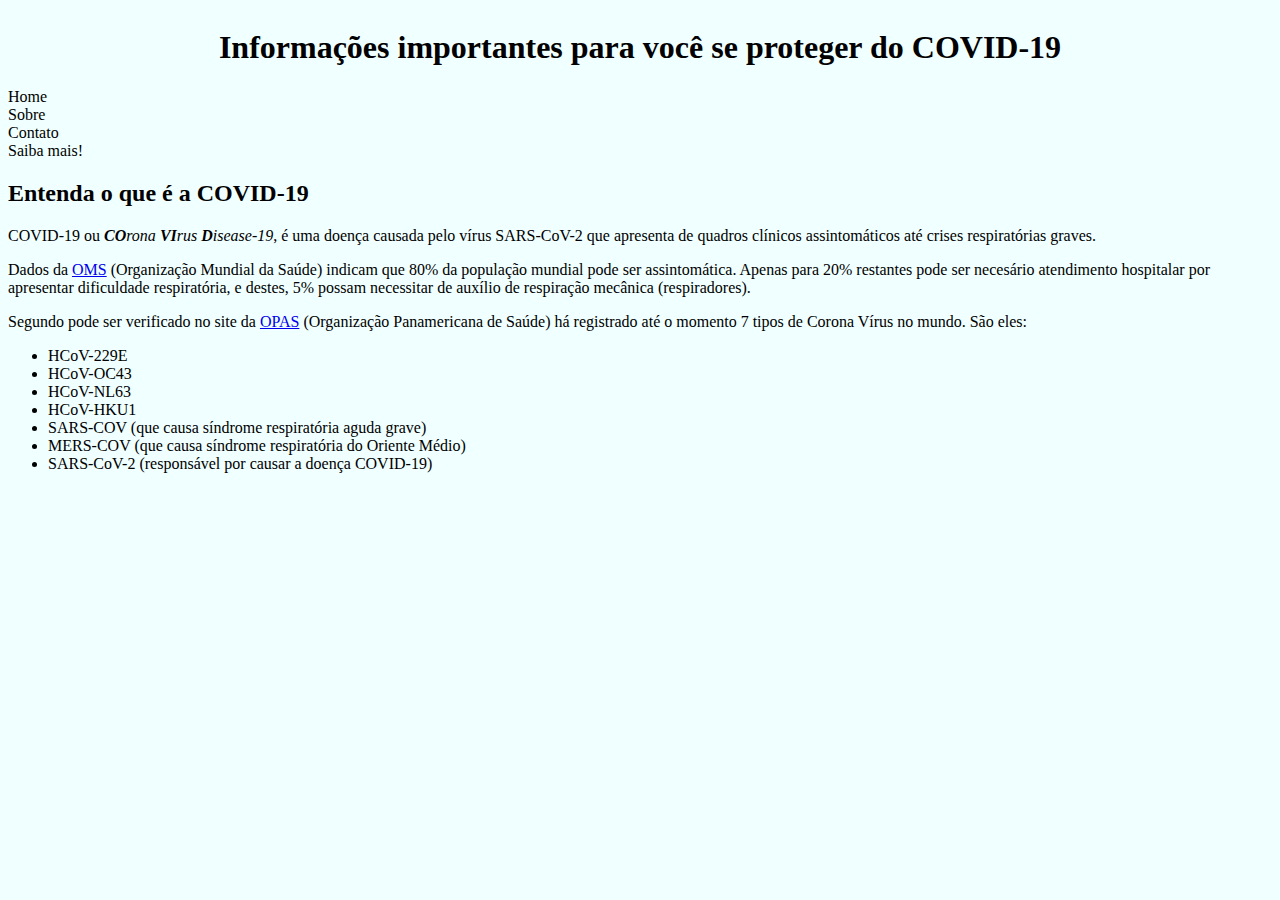
==== index.html @ 5b75d6d2 "criando estrutura de site" ====
<html>
    <head>
        <title>COVID-19: Tudo o que você precisa saber!</title>
        <link rel="stylesheet" href="style.css">
    </head>

    <body>
        <div>
            <img src="" />
        </div>
        <div>
            <h1>Informações importantes para você se proteger do COVID-19</h1>
        </div>
        
        <div id="menu">
            <div>Home</div>
            <div>Sobre</div>
            <div>Contato</div>
            <div>Saiba mais!</div>
        </div>
        <div id="oquee">
            <h2>Entenda o que é a COVID-19</h2>
            <p>COVID-19 ou <i lang="EN"><b>CO</b>rona <b>VI</b>rus <b>D</b>isease-19</i>, é uma doença causada pelo vírus SARS-CoV-2 que apresenta de quadros clínicos assintomáticos até crises respiratórias graves.</p>
            <p>Dados da <a href="https://www.who.int/eportuguese/countries/bra/pt/">OMS</a> (Organização Mundial da Saúde) indicam que 80% da população mundial pode ser assintomática. Apenas para 20% restantes pode ser necesário atendimento hospitalar por apresentar dificuldade respiratória, e destes, 5% possam necessitar de auxílio de respiração mecânica (respiradores).</p>
        </div>

        <div id="tipos">
            <p>Segundo pode ser verificado no site da <a href="https://www.paho.org/bra/index.php?option=com_content&view=article&id=6101:covid19&Itemid=875">OPAS</a> (Organização Panamericana de Saúde) há registrado até o momento 7 tipos de Corona Vírus no mundo. São eles:</p>
            <ul>
                <li>HCoV-229E</li>
                <li>HCoV-OC43</li>
                <li>HCoV-NL63</li>
                <li>HCoV-HKU1</li>
                <li>SARS-COV (que causa síndrome respiratória aguda grave)</li>
                <li>MERS-COV (que causa síndrome respiratória do Oriente Médio)</li>
                <li>SARS-CoV-2 (responsável por causar a doença COVID-19)</li>
            </ul>
        </div>

    </body>
</html>
---- style.css ----
body{
    background-color: azure;
}
h1{
    text-align: center;
}
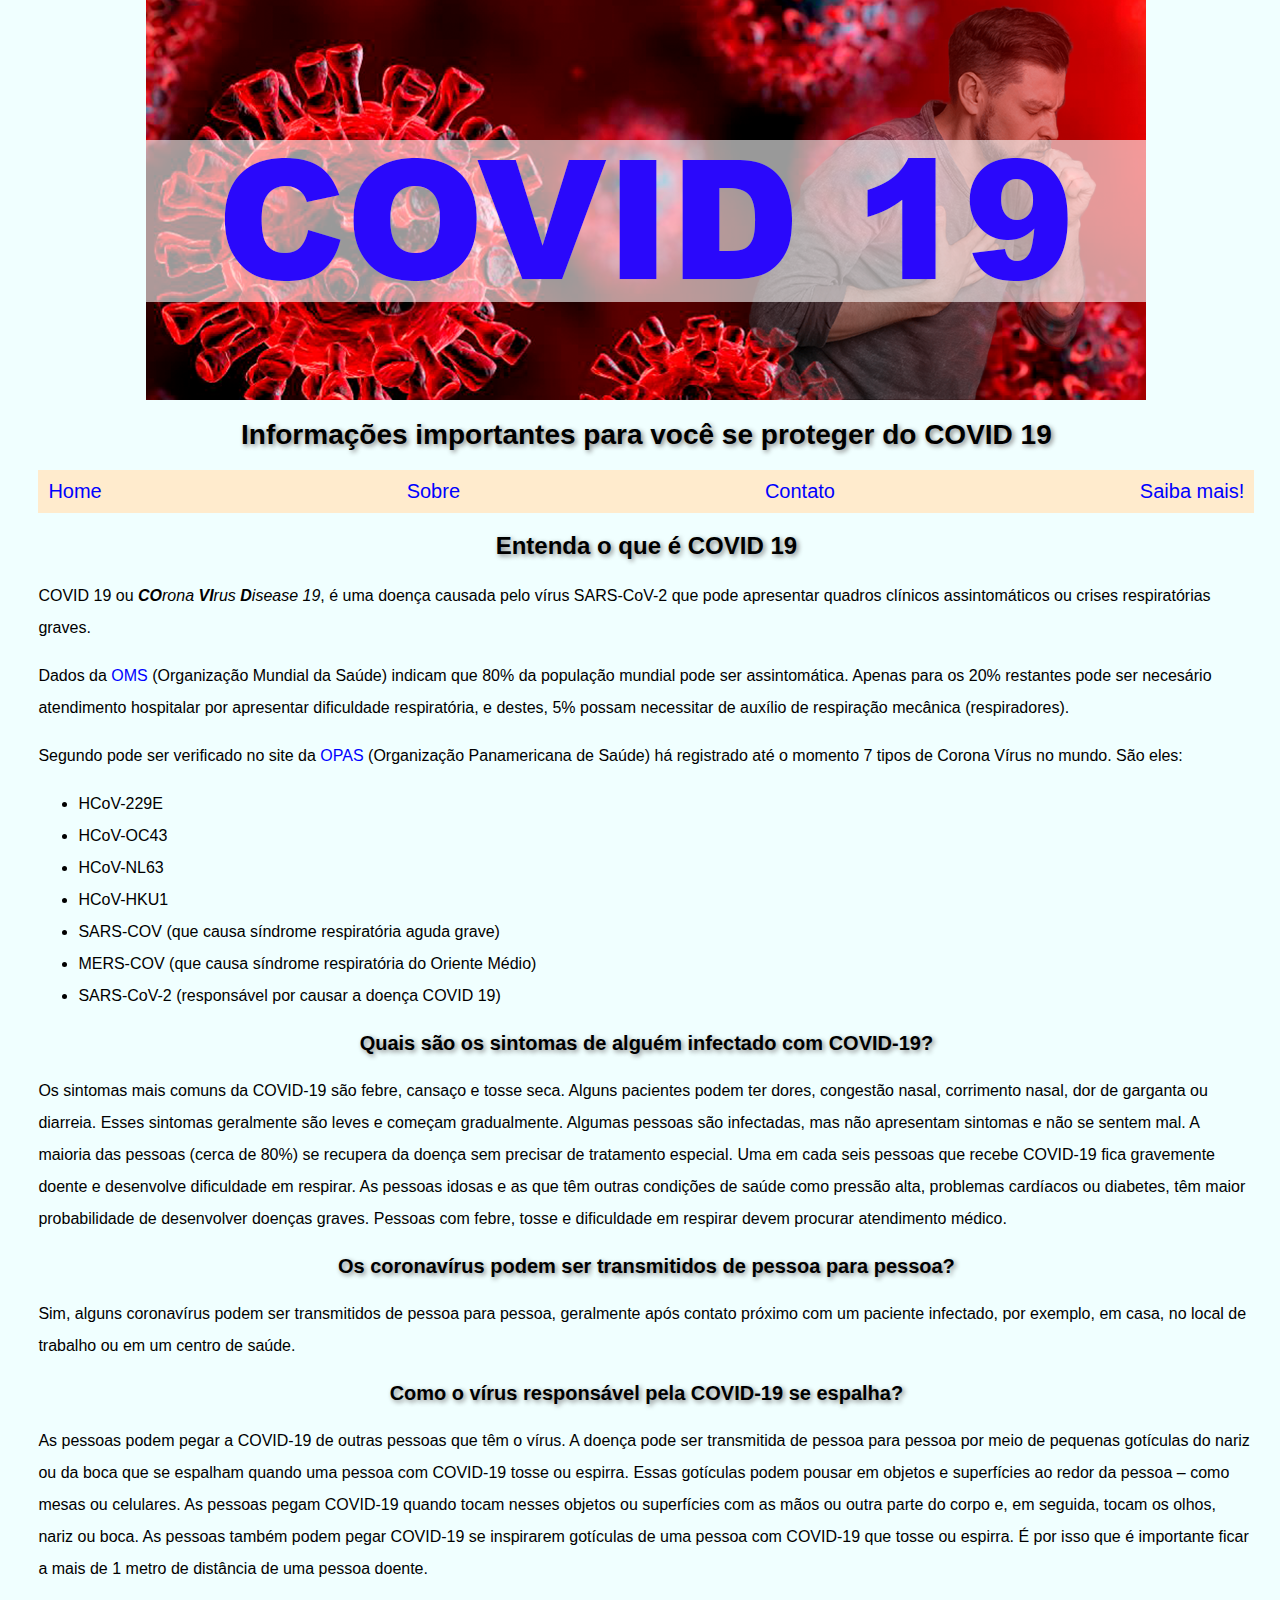
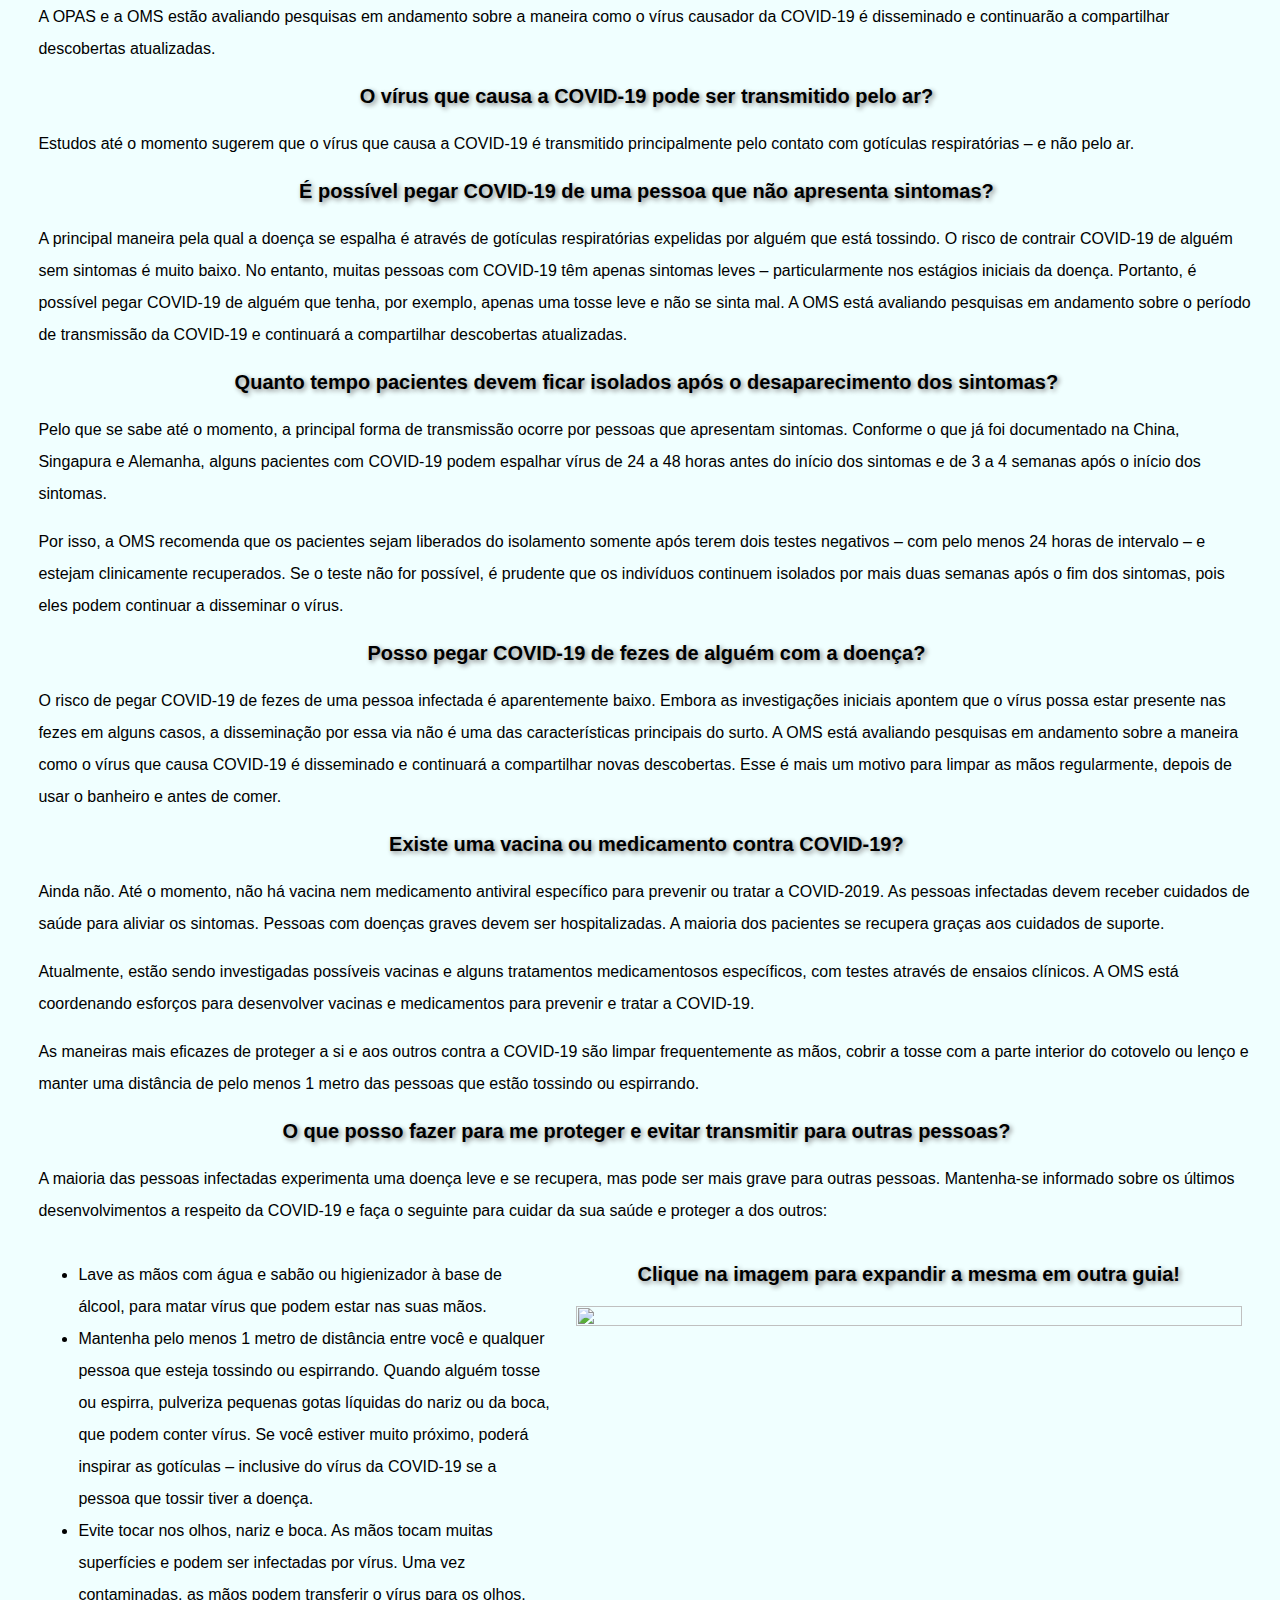
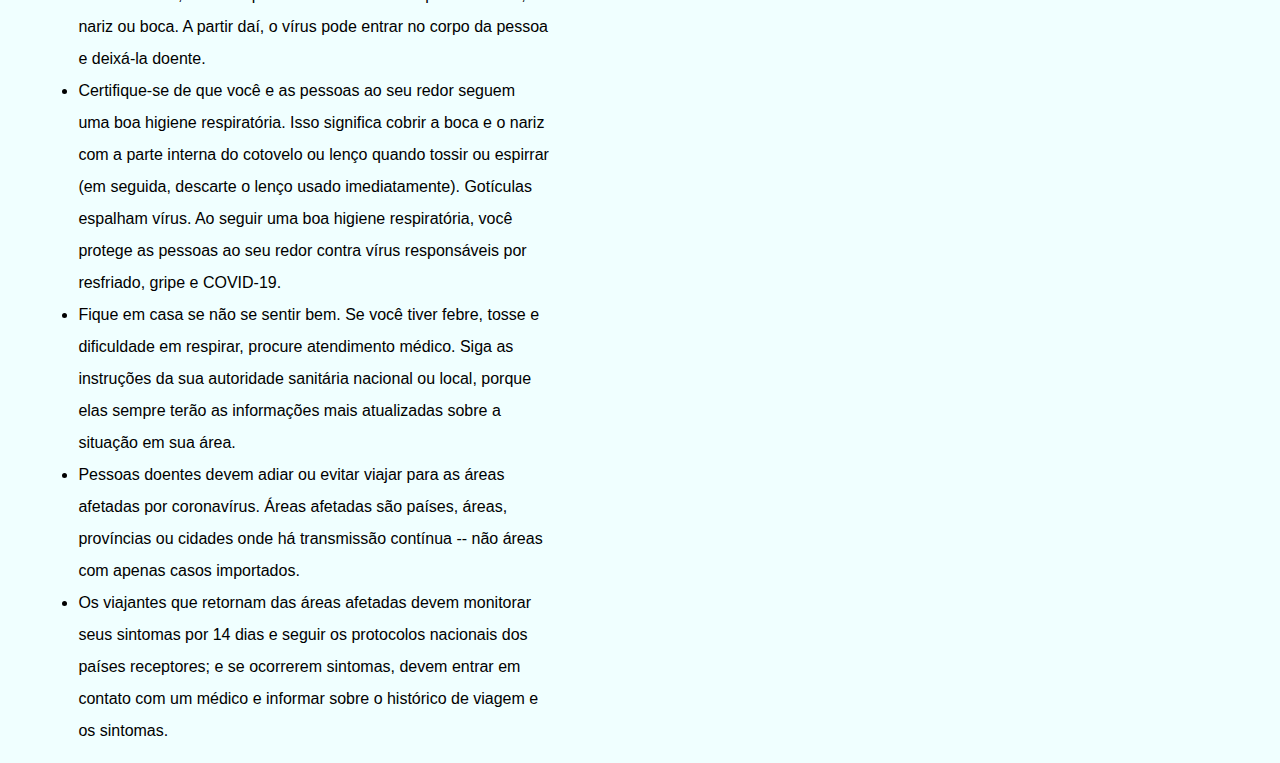
==== commit 3bbee206: "adicao de figuras" ====
--- a/index.html
+++ b/index.html
@@ -1,27 +1,27 @@
 <html>
     <head>
-        <title>COVID-19: Tudo o que você precisa saber!</title>
+        <title>COVID 19: Tudo o que você precisa saber!</title>
         <link rel="stylesheet" href="style.css">
     </head>
 
     <body>
-        <div>
-            <img src="" />
+        <div align="center">
+            <img  id="figtitle" src="img/title.png"/>
         </div>
         <div>
-            <h1>Informações importantes para você se proteger do COVID-19</h1>
+            <h1>Informações importantes para você se proteger do COVID 19</h1>
         </div>
         
         <div id="menu">
-            <div>Home</div>
-            <div>Sobre</div>
-            <div>Contato</div>
-            <div>Saiba mais!</div>
+            <div><a href="index.html">Home</a></div>
+            <div><a href="">Sobre</a></div>
+            <div><a href="">Contato</a></div>
+            <div><a href="saibamais.html">Saiba mais!</a></div>
         </div>
         <div id="oquee">
-            <h2>Entenda o que é a COVID-19</h2>
-            <p>COVID-19 ou <i lang="EN"><b>CO</b>rona <b>VI</b>rus <b>D</b>isease-19</i>, é uma doença causada pelo vírus SARS-CoV-2 que apresenta de quadros clínicos assintomáticos até crises respiratórias graves.</p>
-            <p>Dados da <a href="https://www.who.int/eportuguese/countries/bra/pt/">OMS</a> (Organização Mundial da Saúde) indicam que 80% da população mundial pode ser assintomática. Apenas para 20% restantes pode ser necesário atendimento hospitalar por apresentar dificuldade respiratória, e destes, 5% possam necessitar de auxílio de respiração mecânica (respiradores).</p>
+            <h2>Entenda o que é COVID 19</h2>
+            <p>COVID 19 ou <i lang="EN"><b>CO</b>rona <b>VI</b>rus <b>D</b>isease 19</i>, é uma doença causada pelo vírus SARS-CoV-2 que pode apresentar quadros clínicos assintomáticos ou crises respiratórias graves.</p>
+            <p>Dados da <a href="https://www.who.int/eportuguese/countries/bra/pt/">OMS</a> (Organização Mundial da Saúde) indicam que 80% da população mundial pode ser assintomática. Apenas para os 20% restantes pode ser necesário atendimento hospitalar por apresentar dificuldade respiratória, e destes, 5% possam necessitar de auxílio de respiração mecânica (respiradores).</p>
         </div>
 
         <div id="tipos">
@@ -33,8 +33,68 @@
                 <li>HCoV-HKU1</li>
                 <li>SARS-COV (que causa síndrome respiratória aguda grave)</li>
                 <li>MERS-COV (que causa síndrome respiratória do Oriente Médio)</li>
-                <li>SARS-CoV-2 (responsável por causar a doença COVID-19)</li>
+                <li>SARS-CoV-2 (responsável por causar a doença COVID 19)</li>
             </ul>
+        </div>
+
+        <div>
+            <h3>Quais são os sintomas de alguém infectado com COVID-19?</h3>
+                <p>Os sintomas mais comuns da COVID-19 são febre, cansaço e tosse seca. Alguns pacientes podem ter dores, congestão nasal, corrimento nasal, dor de garganta ou diarreia. Esses sintomas geralmente são leves e começam gradualmente. Algumas pessoas são infectadas, mas não apresentam sintomas e não se sentem mal. A maioria das pessoas (cerca de 80%) se recupera da doença sem precisar de tratamento especial. Uma em cada seis pessoas que recebe COVID-19 fica gravemente doente e desenvolve dificuldade em respirar. As pessoas idosas e as que têm outras condições de saúde como pressão alta, problemas cardíacos ou diabetes, têm maior probabilidade de desenvolver doenças graves. Pessoas com febre, tosse e dificuldade em respirar devem procurar atendimento médico.</p>
+                
+            <h3>Os coronavírus podem ser transmitidos de pessoa para pessoa?</h3>
+                <p>Sim, alguns coronavírus podem ser transmitidos de pessoa para pessoa, geralmente após contato próximo com um paciente infectado, por exemplo, em casa, no local de trabalho ou em um centro de saúde.</p>
+                
+            <h3>Como o vírus responsável pela COVID-19 se espalha?</h3>
+                <p>As pessoas podem pegar a COVID-19 de outras pessoas que têm o vírus. A doença pode ser transmitida de pessoa para pessoa por meio de pequenas gotículas do nariz ou da boca que se espalham quando uma pessoa com COVID-19 tosse ou espirra. Essas gotículas podem pousar em objetos e superfícies ao redor da pessoa – como mesas ou celulares. As pessoas pegam COVID-19 quando tocam nesses objetos ou superfícies com as mãos ou outra parte do corpo e, em seguida, tocam os olhos, nariz ou boca. As pessoas também podem pegar COVID-19 se inspirarem gotículas de uma pessoa com COVID-19 que tosse ou espirra. É por isso que é importante ficar a mais de 1 metro de distância de uma pessoa doente.</p>
+                
+                <p>A OPAS e a OMS estão avaliando pesquisas em andamento sobre a maneira como o vírus causador da COVID-19 é disseminado e continuarão a compartilhar descobertas atualizadas.</p>
+                
+            <h3>O vírus que causa a COVID-19 pode ser transmitido pelo ar?</h3>
+                <p>Estudos até o momento sugerem que o vírus que causa a COVID-19 é transmitido principalmente pelo contato com gotículas respiratórias – e não pelo ar.</p>
+                
+            <h3>É possível pegar COVID-19 de uma pessoa que não apresenta sintomas?</h3>
+                <p>A principal maneira pela qual a doença se espalha é através de gotículas respiratórias expelidas por alguém que está tossindo. O risco de contrair COVID-19 de alguém sem sintomas é muito baixo. No entanto, muitas pessoas com COVID-19 têm apenas sintomas leves – particularmente nos estágios iniciais da doença. Portanto, é possível pegar COVID-19 de alguém que tenha, por exemplo, apenas uma tosse leve e não se sinta mal. A OMS está avaliando pesquisas em andamento sobre o período de transmissão da COVID-19 e continuará a compartilhar descobertas atualizadas.</p>
+                
+            <h3>Quanto tempo pacientes devem ficar isolados após o desaparecimento dos sintomas?</h3>
+                <p>Pelo que se sabe até o momento, a principal forma de transmissão ocorre por pessoas que apresentam sintomas. Conforme o que já foi documentado na China, Singapura e Alemanha, alguns pacientes com COVID-19 podem espalhar vírus de 24 a 48 horas antes do início dos sintomas e de 3 a 4 semanas após o início dos sintomas.</p>
+                
+                <p>Por isso, a OMS recomenda que os pacientes sejam liberados do isolamento somente após terem dois testes negativos – com pelo menos 24 horas de intervalo – e estejam clinicamente recuperados. Se o teste não for possível, é prudente que os indivíduos continuem isolados por mais duas semanas após o fim dos sintomas, pois eles podem continuar a disseminar o vírus.</p>
+                
+            <h3>Posso pegar COVID-19 de fezes de alguém com a doença?</h3>
+                <p>O risco de pegar COVID-19 de fezes de uma pessoa infectada é aparentemente baixo. Embora as investigações iniciais apontem que o vírus possa estar presente nas fezes em alguns casos, a disseminação por essa via não é uma das características principais do surto. A OMS está avaliando pesquisas em andamento sobre a maneira como o vírus que causa COVID-19 é disseminado e continuará a compartilhar novas descobertas. Esse é mais um motivo para limpar as mãos regularmente, depois de usar o banheiro e antes de comer.</p>
+                
+            <h3>Existe uma vacina ou medicamento contra COVID-19?</h3>
+                <p>Ainda não. Até o momento, não há vacina nem medicamento antiviral específico para prevenir ou tratar a COVID-2019. As pessoas infectadas devem receber cuidados de saúde para aliviar os sintomas. Pessoas com doenças graves devem ser hospitalizadas. A maioria dos pacientes se recupera graças aos cuidados de suporte.</p>
+                
+                <p>Atualmente, estão sendo investigadas possíveis vacinas e alguns tratamentos medicamentosos específicos, com testes através de ensaios clínicos. A OMS está coordenando esforços para desenvolver vacinas e medicamentos para prevenir e tratar a COVID-19.</p>
+                
+                <p>As maneiras mais eficazes de proteger a si e aos outros contra a COVID-19 são limpar frequentemente as mãos, cobrir a tosse com a parte interior do cotovelo ou lenço e manter uma distância de pelo menos 1 metro das pessoas que estão tossindo ou espirrando.</p>
+                
+            <h3>O que posso fazer para me proteger e evitar transmitir para outras pessoas?</h3>
+                <p>A maioria das pessoas infectadas experimenta uma doença leve e se recupera, mas pode ser mais grave para outras pessoas. Mantenha-se informado sobre os últimos desenvolvimentos a respeito da COVID-19 e faça o seguinte para cuidar da sua saúde e proteger a dos outros:</p>
+        </div>
+            
+        <div class="column">
+            <ul>
+                <li>Lave as mãos com água e sabão ou higienizador à base de álcool, para matar vírus que podem estar nas suas mãos.</li>
+
+                <li>Mantenha pelo menos 1 metro de distância entre você e qualquer pessoa que esteja tossindo ou espirrando. Quando alguém tosse ou espirra, pulveriza pequenas gotas líquidas do nariz ou da boca, que podem conter vírus. Se você estiver muito próximo, poderá inspirar as gotículas – inclusive do vírus da COVID-19 se a pessoa que tossir tiver a doença.</li>
+
+                <li>Evite tocar nos olhos, nariz e boca. As mãos tocam muitas superfícies e podem ser infectadas por vírus. Uma vez contaminadas, as mãos podem transferir o vírus para os olhos, nariz ou boca. A partir daí, o vírus pode entrar no corpo da pessoa e deixá-la doente.</li>
+
+                <li>Certifique-se de que você e as pessoas ao seu redor seguem uma boa higiene respiratória. Isso significa cobrir a boca e o nariz com a parte interna do cotovelo ou lenço quando tossir ou espirrar (em seguida, descarte o lenço usado imediatamente). Gotículas espalham vírus. Ao seguir uma boa higiene respiratória, você protege as pessoas ao seu redor contra vírus responsáveis por resfriado, gripe e COVID-19.</li>
+
+                <li>Fique em casa se não se sentir bem. Se você tiver febre, tosse e dificuldade em respirar, procure atendimento médico. Siga as instruções da sua autoridade sanitária nacional ou local, porque elas sempre terão as informações mais atualizadas sobre a situação em sua área.</li>
+
+                <li>Pessoas doentes devem adiar ou evitar viajar para as áreas afetadas por coronavírus. Áreas afetadas são países, áreas, províncias ou cidades onde há transmissão contínua -- não áreas com apenas casos importados.</li>
+
+                <li>Os viajantes que retornam das áreas afetadas devem monitorar seus sintomas por 14 dias e seguir os protocolos nacionais dos países receptores; e se ocorrerem sintomas, devem entrar em contato com um médico e informar sobre o histórico de viagem e os sintomas.</li>
+            </ul>
+        </div>
+
+        <div id="lavar">
+            <h3>Clique na imagem para expandir a mesma em outra guia!</h3>
+            <a href="img/alcool.jpg" target="_blank"><img src="img/alcool.jpg" width="100%"/></a>
         </div>
 
     </body>
--- a/style.css
+++ b/style.css
@@ -1,6 +1,58 @@
 body{
+    margin:0% 3% 0% 3%;
+    width: 95%;
     background-color: azure;
+    font-family: Arial, Helvetica, sans-serif;
 }
 h1{
+    font-size: 28px;
     text-align: center;
+    text-shadow: grey 2px 2px 5px;
+}
+
+h2{
+    font-size: 24px;
+    text-align: center;
+    text-shadow: grey 2px 2px 5px;  
+}
+
+h3{
+    font-size: 20px;
+    text-align: center;
+    text-shadow: grey 2px 2px 5px;  
+}
+
+ul{
+    line-height: 200%;
+}
+
+p{
+    line-height: 200%;
+}
+a{
+    text-decoration: none;
+    color: blue;
+}
+
+#figtitle{
+    align-self: center;
+}
+
+#menu{
+    display:flex;
+    justify-content: space-between;
+    background-color: blanchedalmond;
+    font-size: 20px;
+    padding:10px;
+}
+
+.column{
+    position: absolute;
+    width: 40%;
+}
+
+#lavar{
+    position: absolute;
+    right: 3%;
+    width: 52%;
 }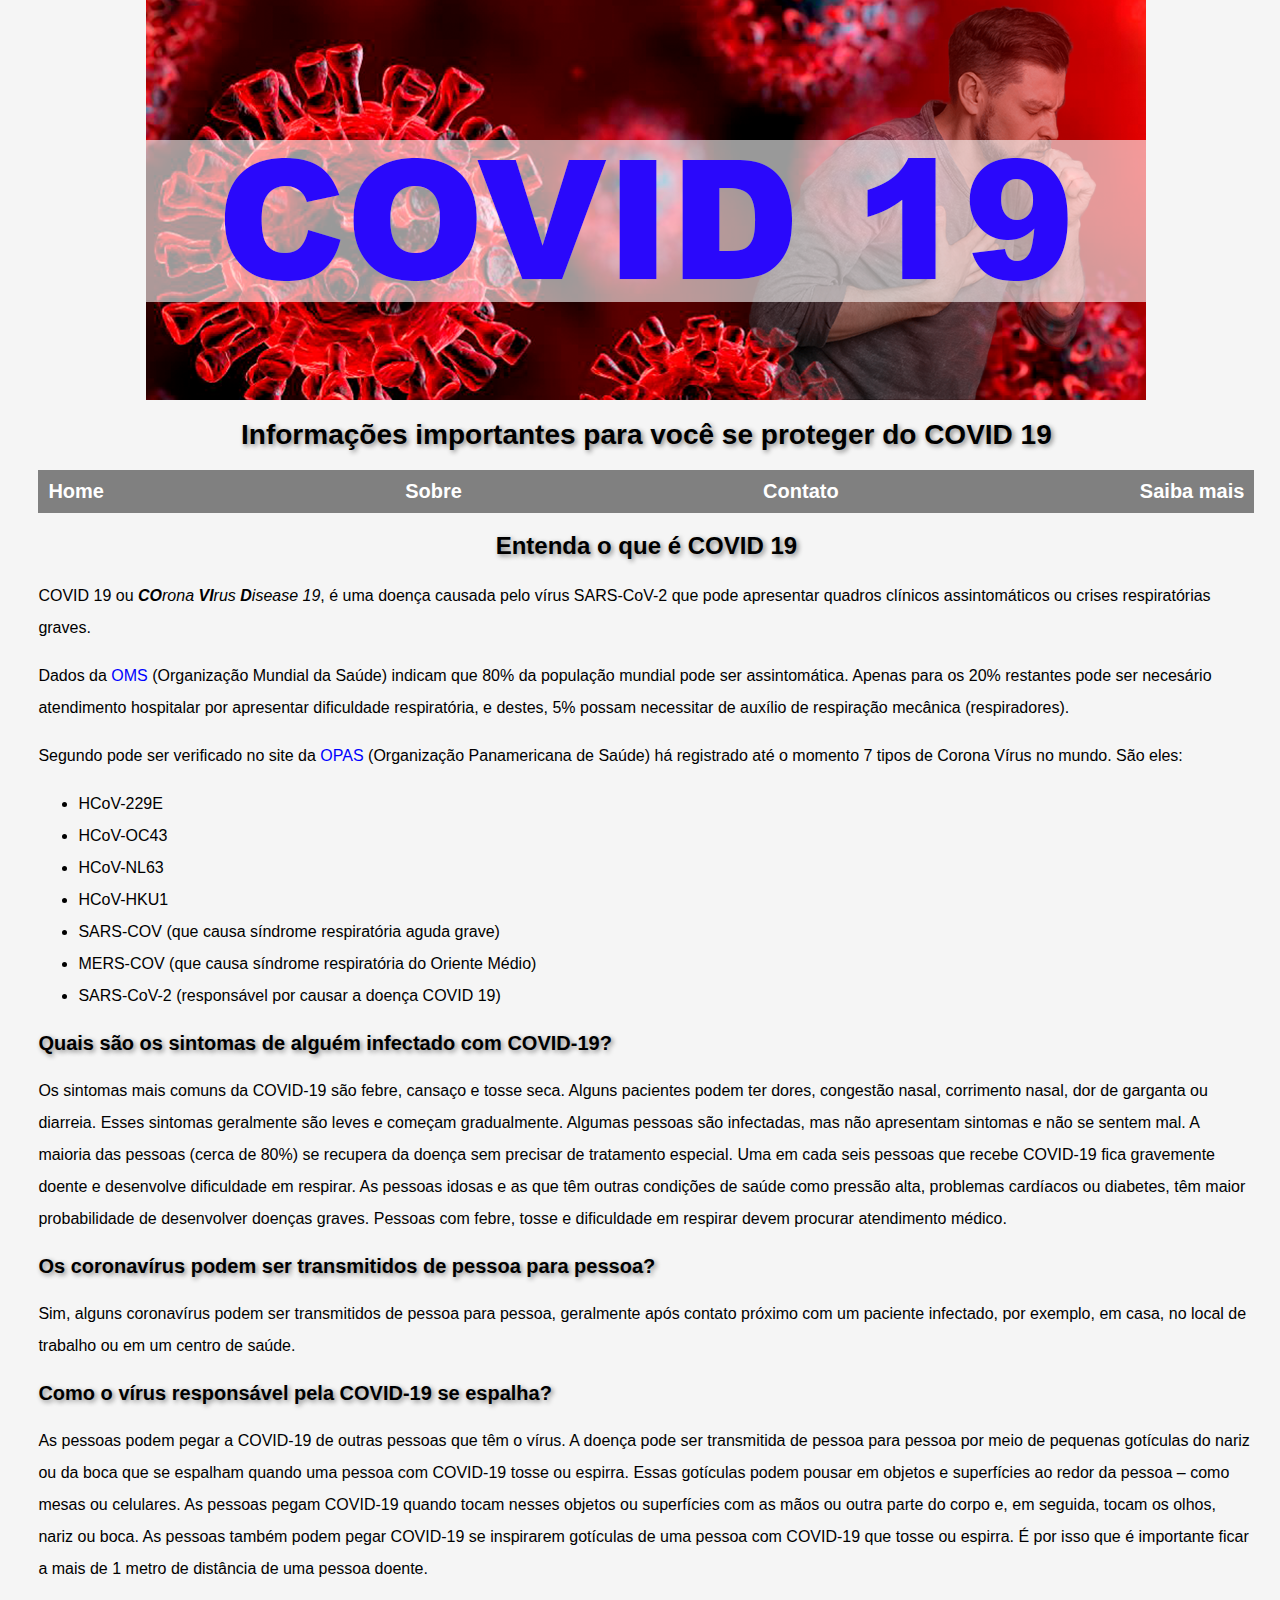
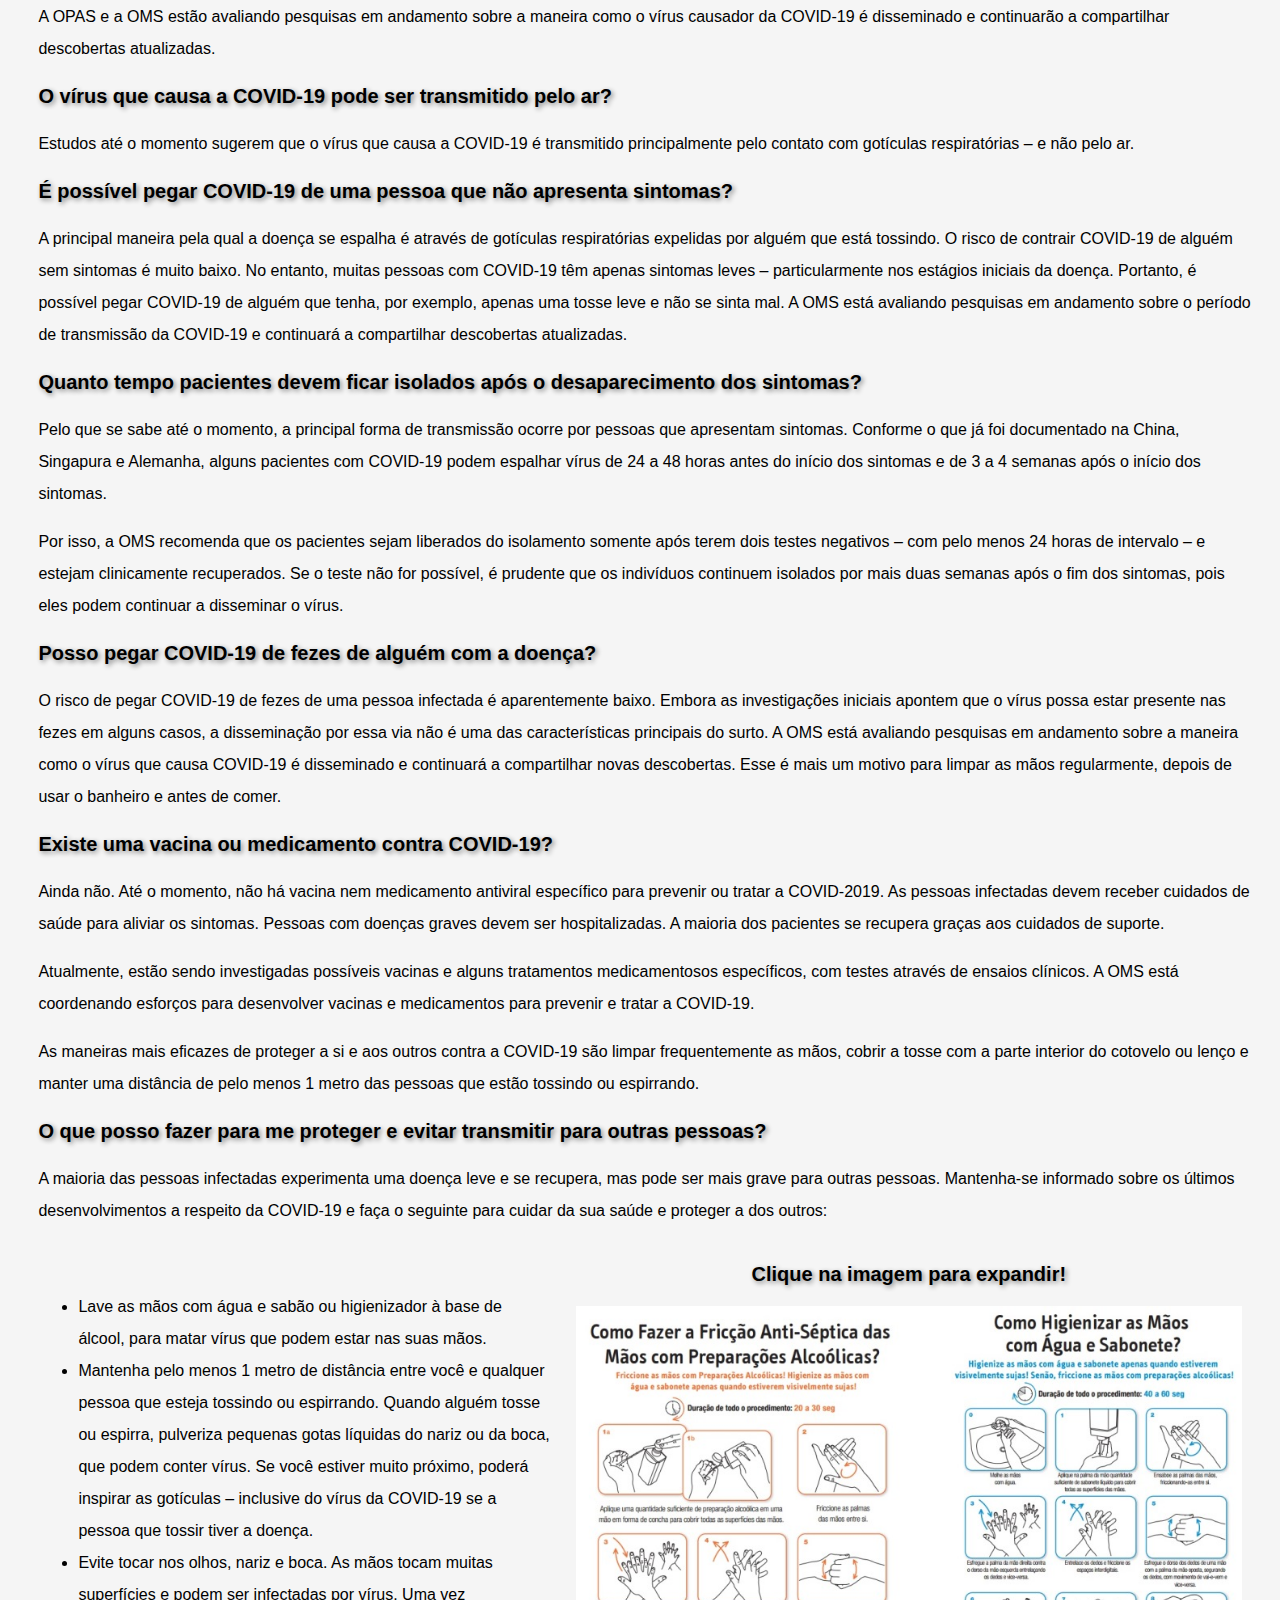
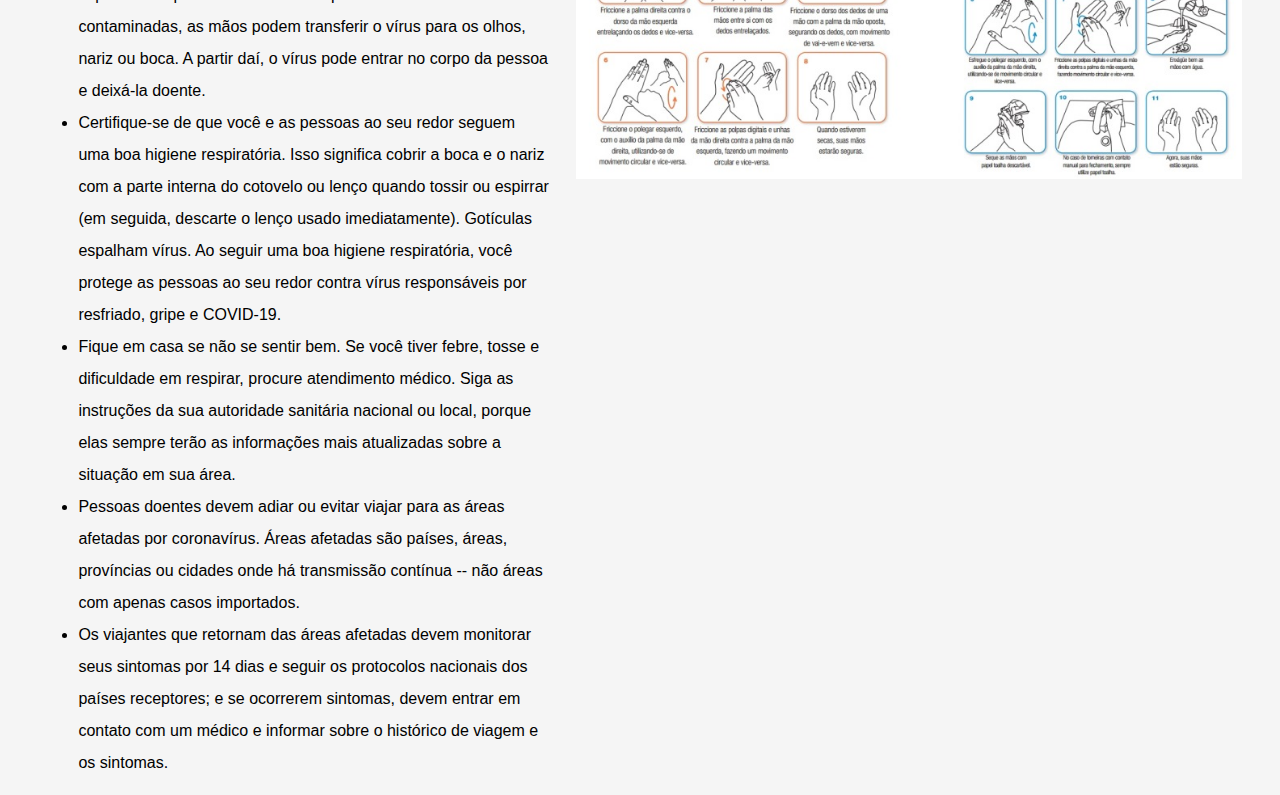
==== commit a08ad8b3: "finalizacao pagina index.html" ====
--- a/index.html
+++ b/index.html
@@ -16,7 +16,7 @@
             <div><a href="index.html">Home</a></div>
             <div><a href="">Sobre</a></div>
             <div><a href="">Contato</a></div>
-            <div><a href="saibamais.html">Saiba mais!</a></div>
+            <div><a href="saibamais.html">Saiba mais</a></div>
         </div>
         <div id="oquee">
             <h2>Entenda o que é COVID 19</h2>
@@ -76,6 +76,7 @@
             
         <div class="column">
             <ul>
+                <br>
                 <li>Lave as mãos com água e sabão ou higienizador à base de álcool, para matar vírus que podem estar nas suas mãos.</li>
 
                 <li>Mantenha pelo menos 1 metro de distância entre você e qualquer pessoa que esteja tossindo ou espirrando. Quando alguém tosse ou espirra, pulveriza pequenas gotas líquidas do nariz ou da boca, que podem conter vírus. Se você estiver muito próximo, poderá inspirar as gotículas – inclusive do vírus da COVID-19 se a pessoa que tossir tiver a doença.</li>
@@ -93,7 +94,7 @@
         </div>
 
         <div id="lavar">
-            <h3>Clique na imagem para expandir a mesma em outra guia!</h3>
+            <h3>Clique na imagem para expandir!</h3>
             <a href="img/alcool.jpg" target="_blank"><img src="img/alcool.jpg" width="100%"/></a>
         </div>
 
--- a/style.css
+++ b/style.css
@@ -1,7 +1,7 @@
 body{
     margin:0% 3% 0% 3%;
     width: 95%;
-    background-color: azure;
+    background-color:whitesmoke;
     font-family: Arial, Helvetica, sans-serif;
 }
 h1{
@@ -18,7 +18,7 @@
 
 h3{
     font-size: 20px;
-    text-align: center;
+    text-align: left;
     text-shadow: grey 2px 2px 5px;  
 }
 
@@ -34,6 +34,11 @@
     color: blue;
 }
 
+#menu a:hover{
+    background-color: white;
+    color:black;
+}
+
 #figtitle{
     align-self: center;
 }
@@ -41,9 +46,14 @@
 #menu{
     display:flex;
     justify-content: space-between;
-    background-color: blanchedalmond;
+    background-color:grey;
     font-size: 20px;
     padding:10px;
+}
+
+#menu a{
+    color:white;
+    font-weight: bold;
 }
 
 .column{
@@ -55,4 +65,8 @@
     position: absolute;
     right: 3%;
     width: 52%;
+}
+
+#lavar h3{
+    text-align: center;
 }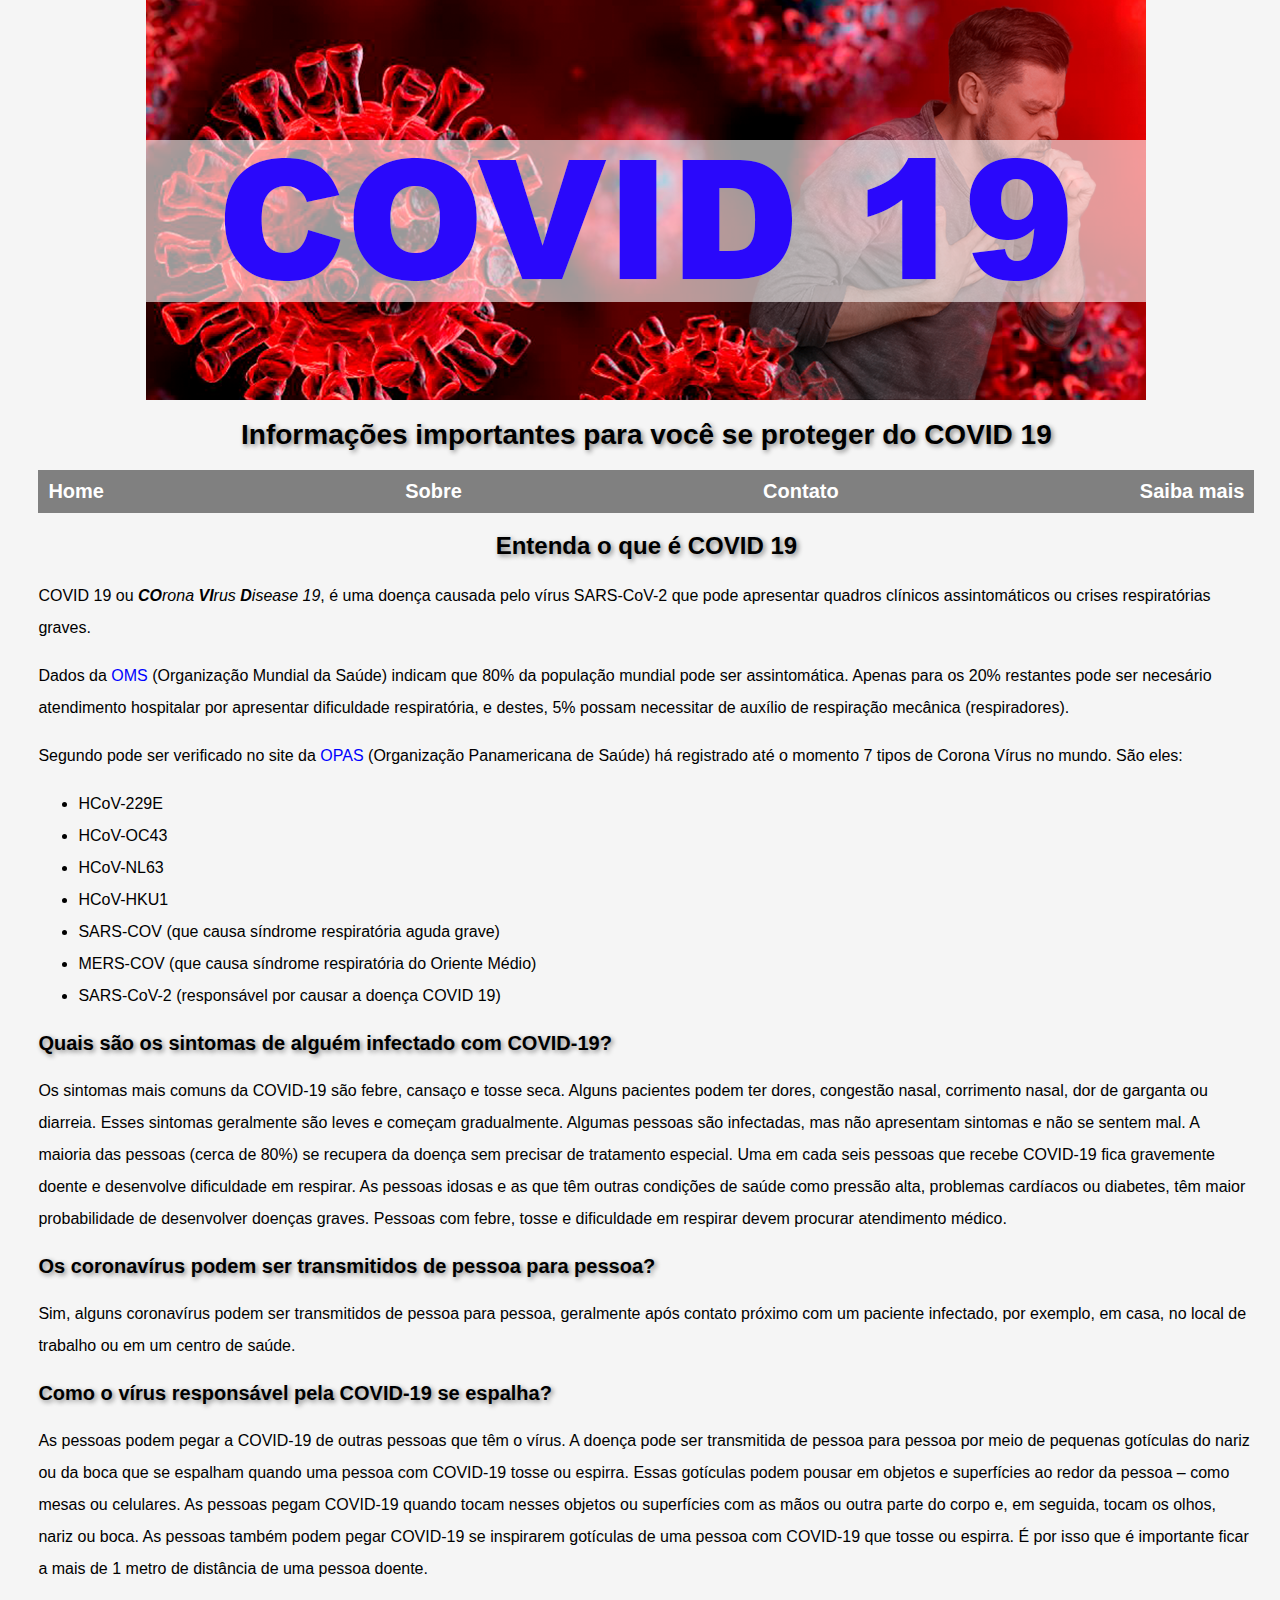
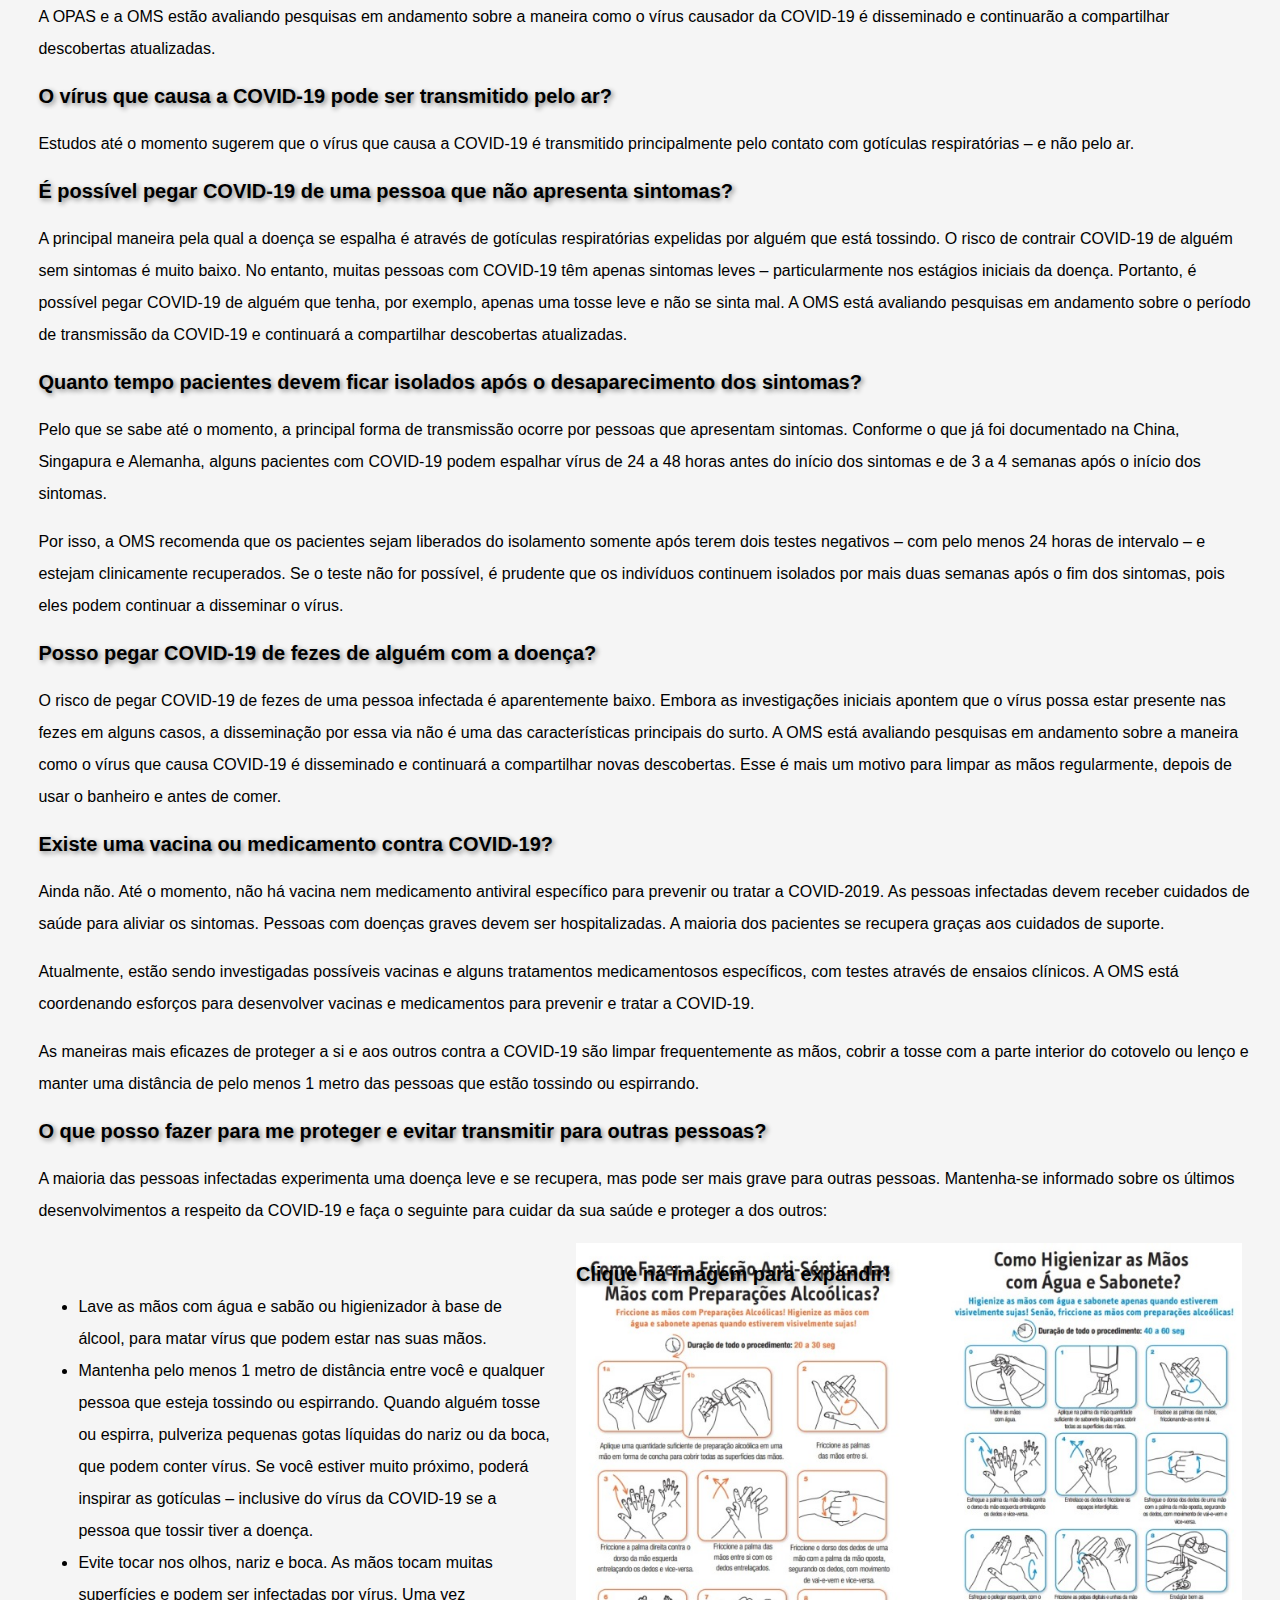
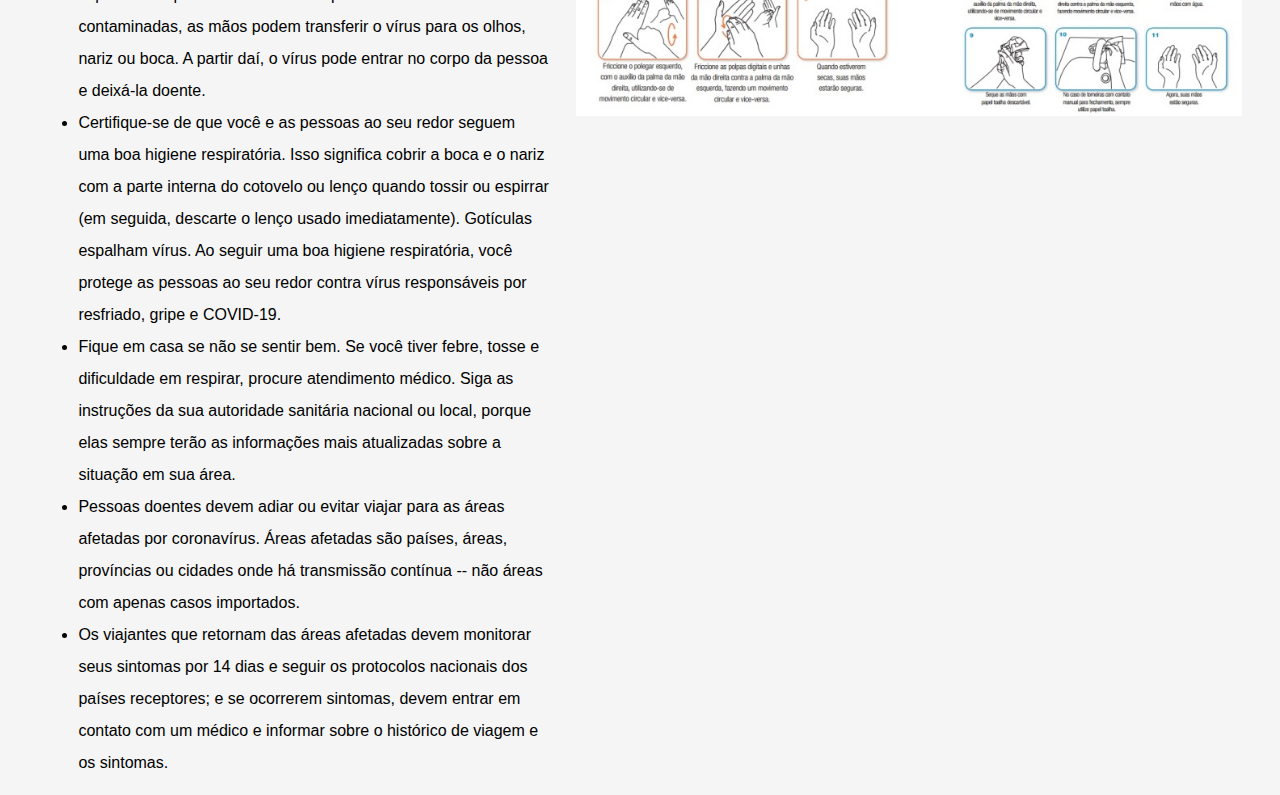
==== commit 9133566b: "Pagina de contato" ====
--- a/index.html
+++ b/index.html
@@ -14,8 +14,8 @@
         
         <div id="menu">
             <div><a href="index.html">Home</a></div>
-            <div><a href="">Sobre</a></div>
-            <div><a href="">Contato</a></div>
+            <div><a href="sobre.html">Sobre</a></div>
+            <div><a href="contato.html">Contato</a></div>
             <div><a href="saibamais.html">Saiba mais</a></div>
         </div>
         <div id="oquee">
--- a/style.css
+++ b/style.css
@@ -68,5 +68,32 @@
 }
 
 #lavar h3{
+    position: absolute;
+    text-align: center;
+}
+
+#formacaoacademica{
+    position: absolute;
+    width: 30%;
+}
+
+#profissao{
+    position: absolute;
+    right:33%;
+    width: 30%;
+}
+
+#marcialidade{
+    position: absolute;
+    right:0%;
+    width: 30%;
+}
+
+#fotofelipe{
+    align-self: center;
+    width: 33%;
+}
+
+#titulo{
     text-align: center;
 }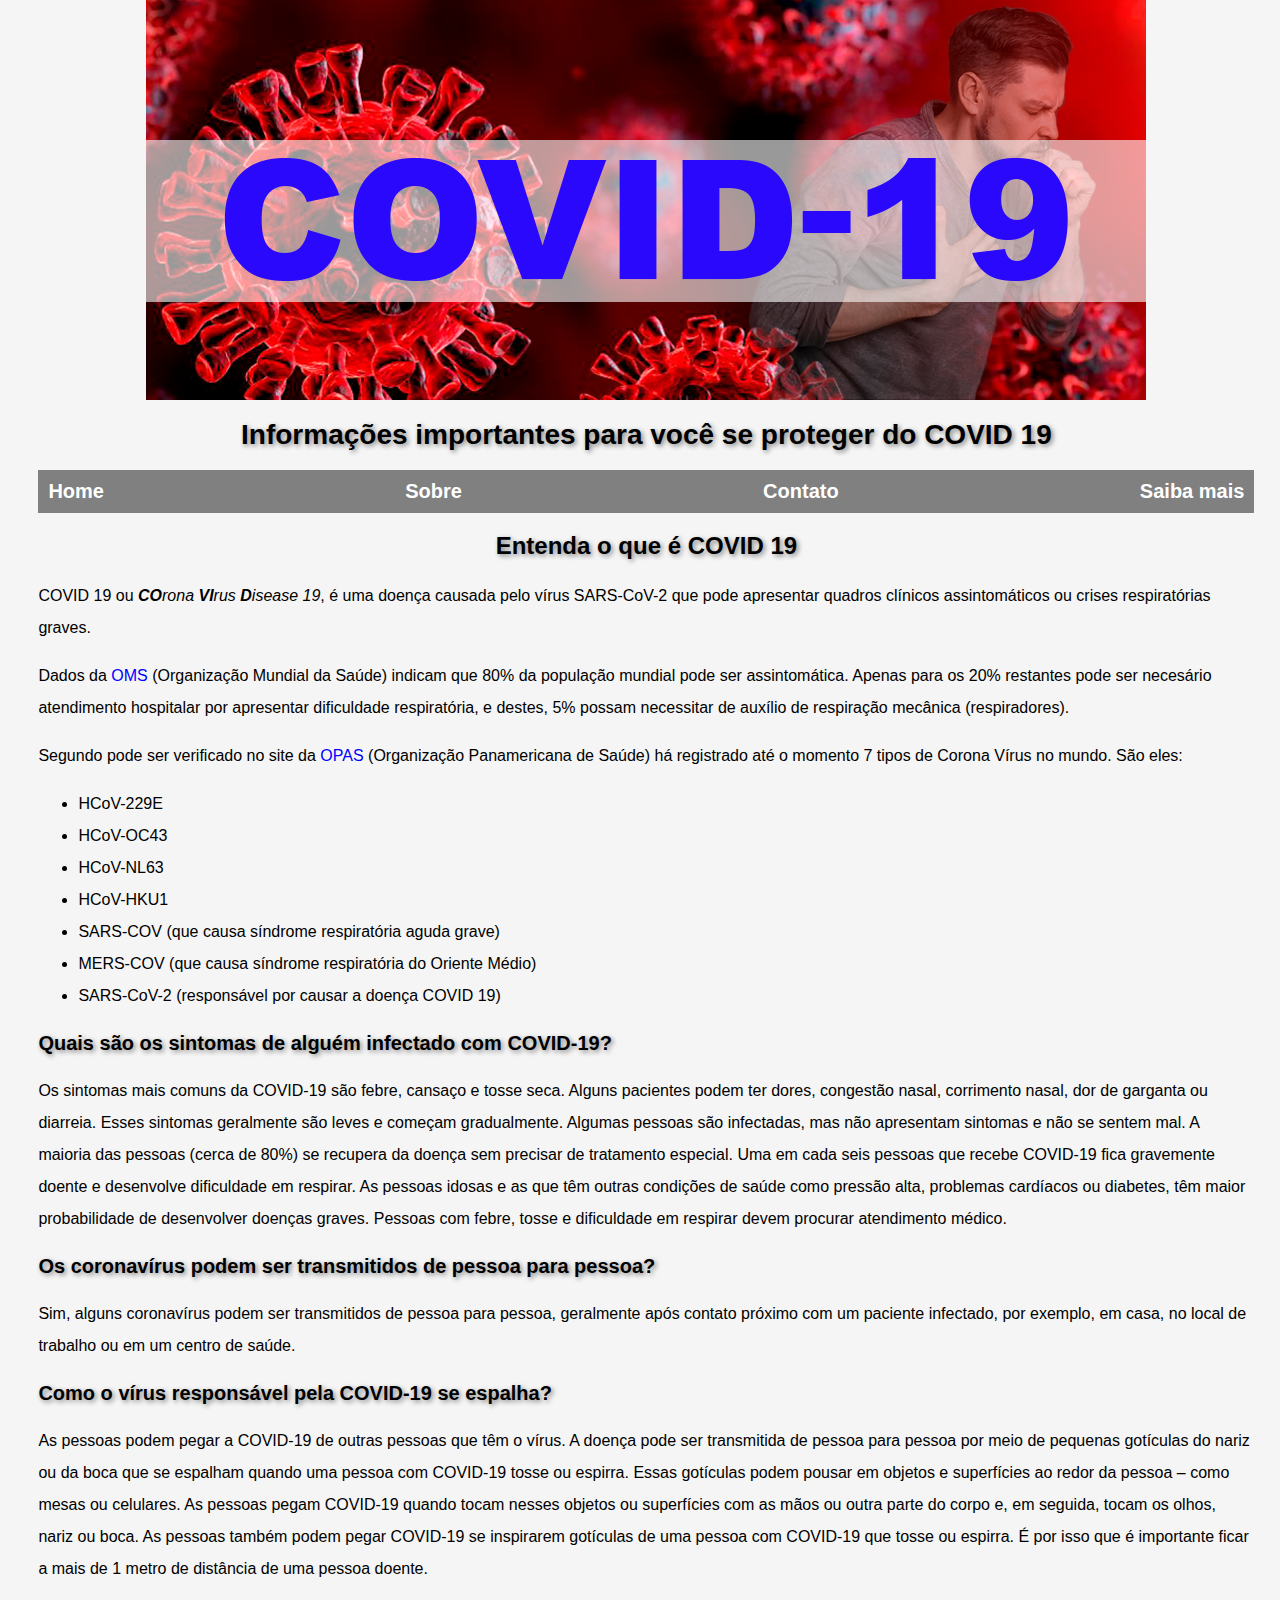
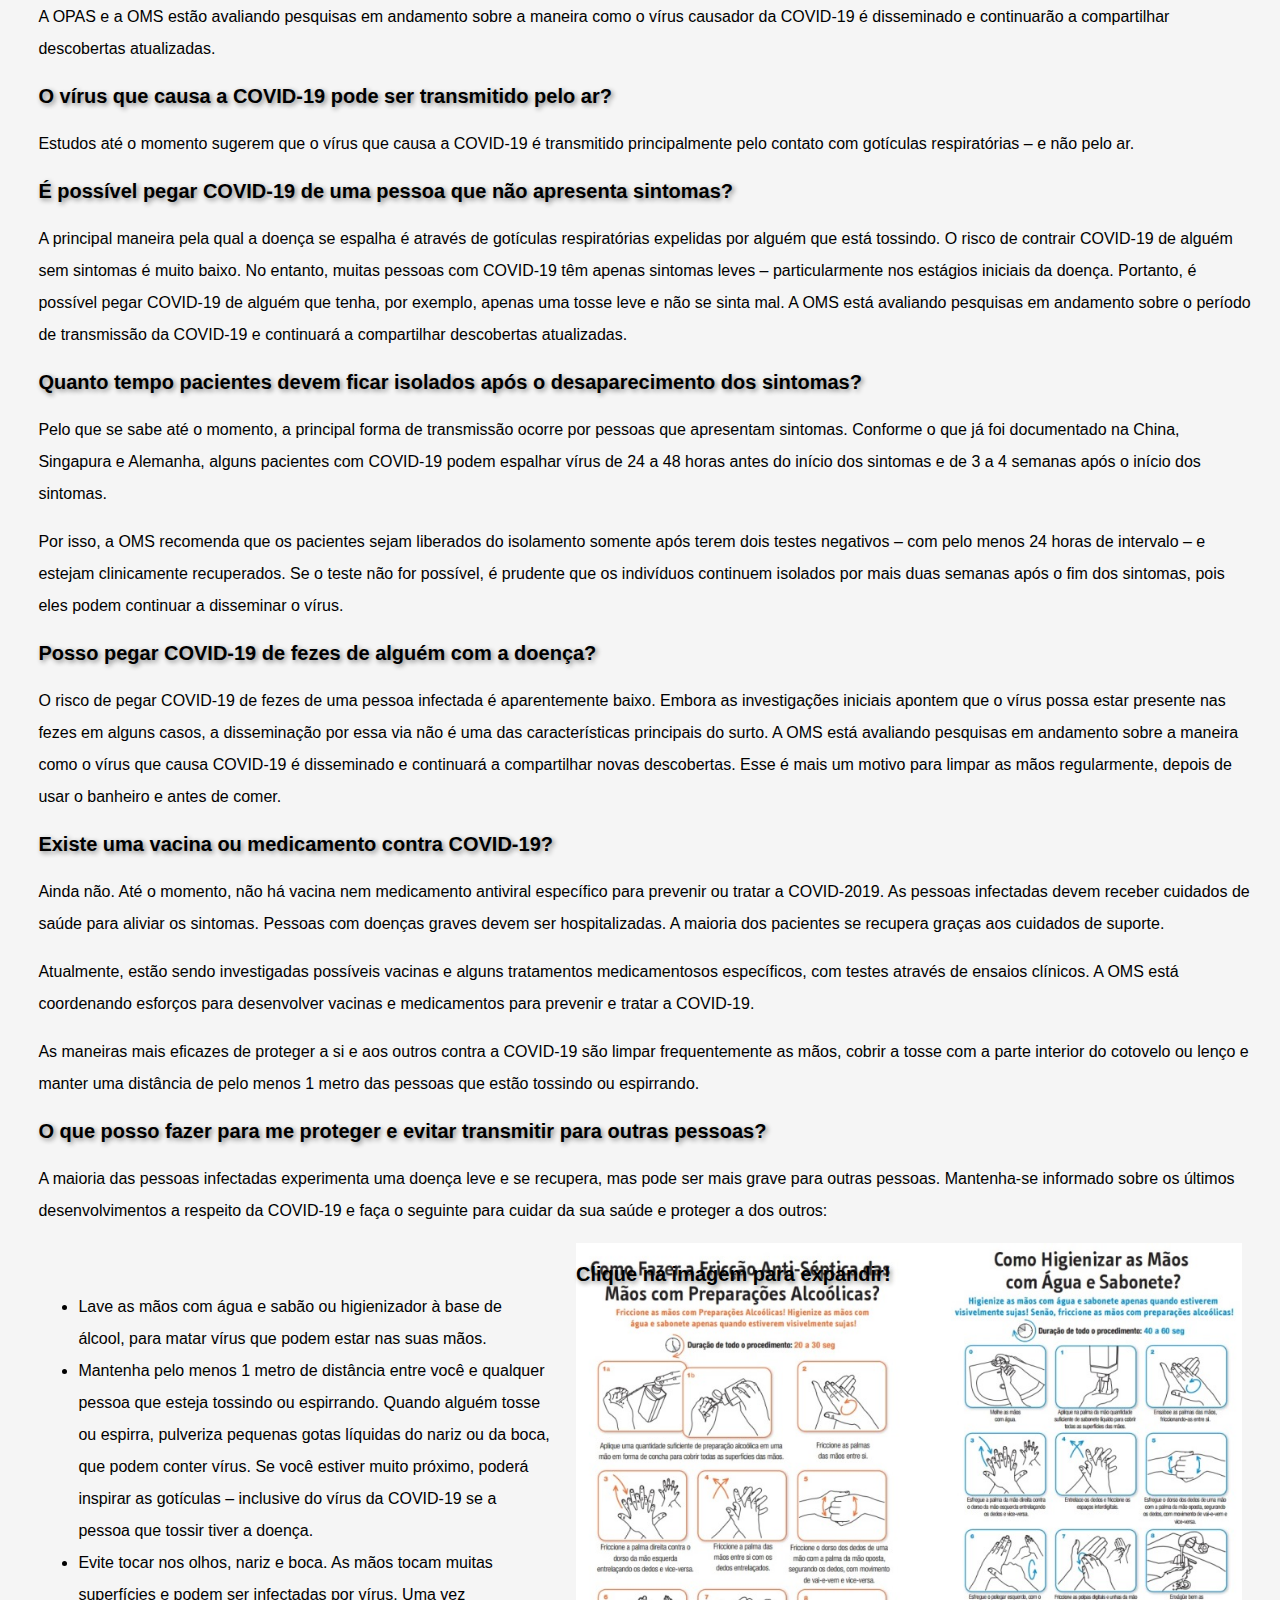
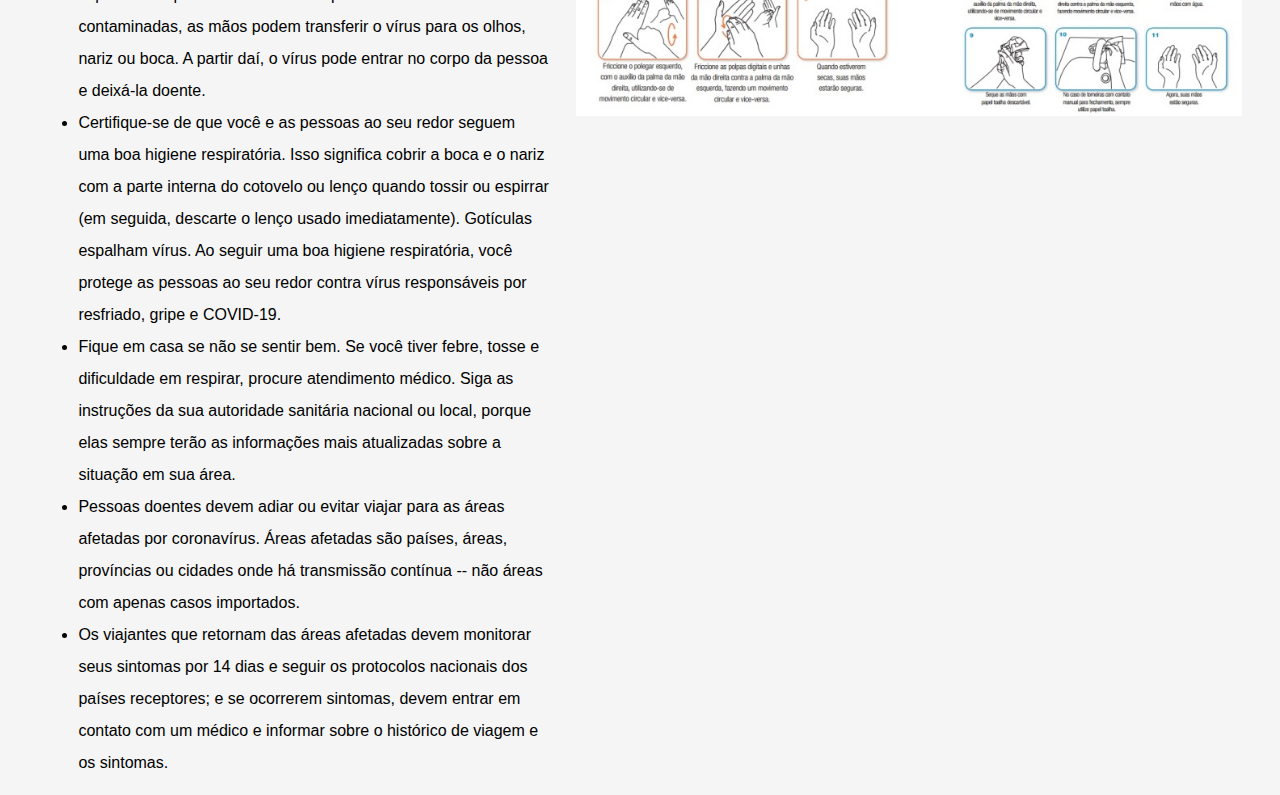
==== commit 8b53b59c: "finalizacao pagina contato" ====
--- a/index.html
+++ b/index.html
@@ -6,7 +6,7 @@
 
     <body>
         <div align="center">
-            <img  id="figtitle" src="img/title.png"/>
+            <img src="img/title.png"/>
         </div>
         <div>
             <h1>Informações importantes para você se proteger do COVID 19</h1>
--- a/style.css
+++ b/style.css
@@ -92,8 +92,33 @@
 #fotofelipe{
     align-self: center;
     width: 33%;
+    padding-bottom: 50px;
 }
 
 #titulo{
     text-align: center;
+}
+
+#tabelacontato{
+    width:100%
+}
+
+#tabelacontato table{
+    width:100%;
+}
+
+#tabelacontato table a i{
+    font-size: 80px;
+    text-align: center;
+}
+
+#tabelacontato table a p{
+    font-size: 12px;
+    text-align: center;
+}
+
+#atendimento{
+    padding:1%;
+    align-self: center;
+    right: 40%;
 }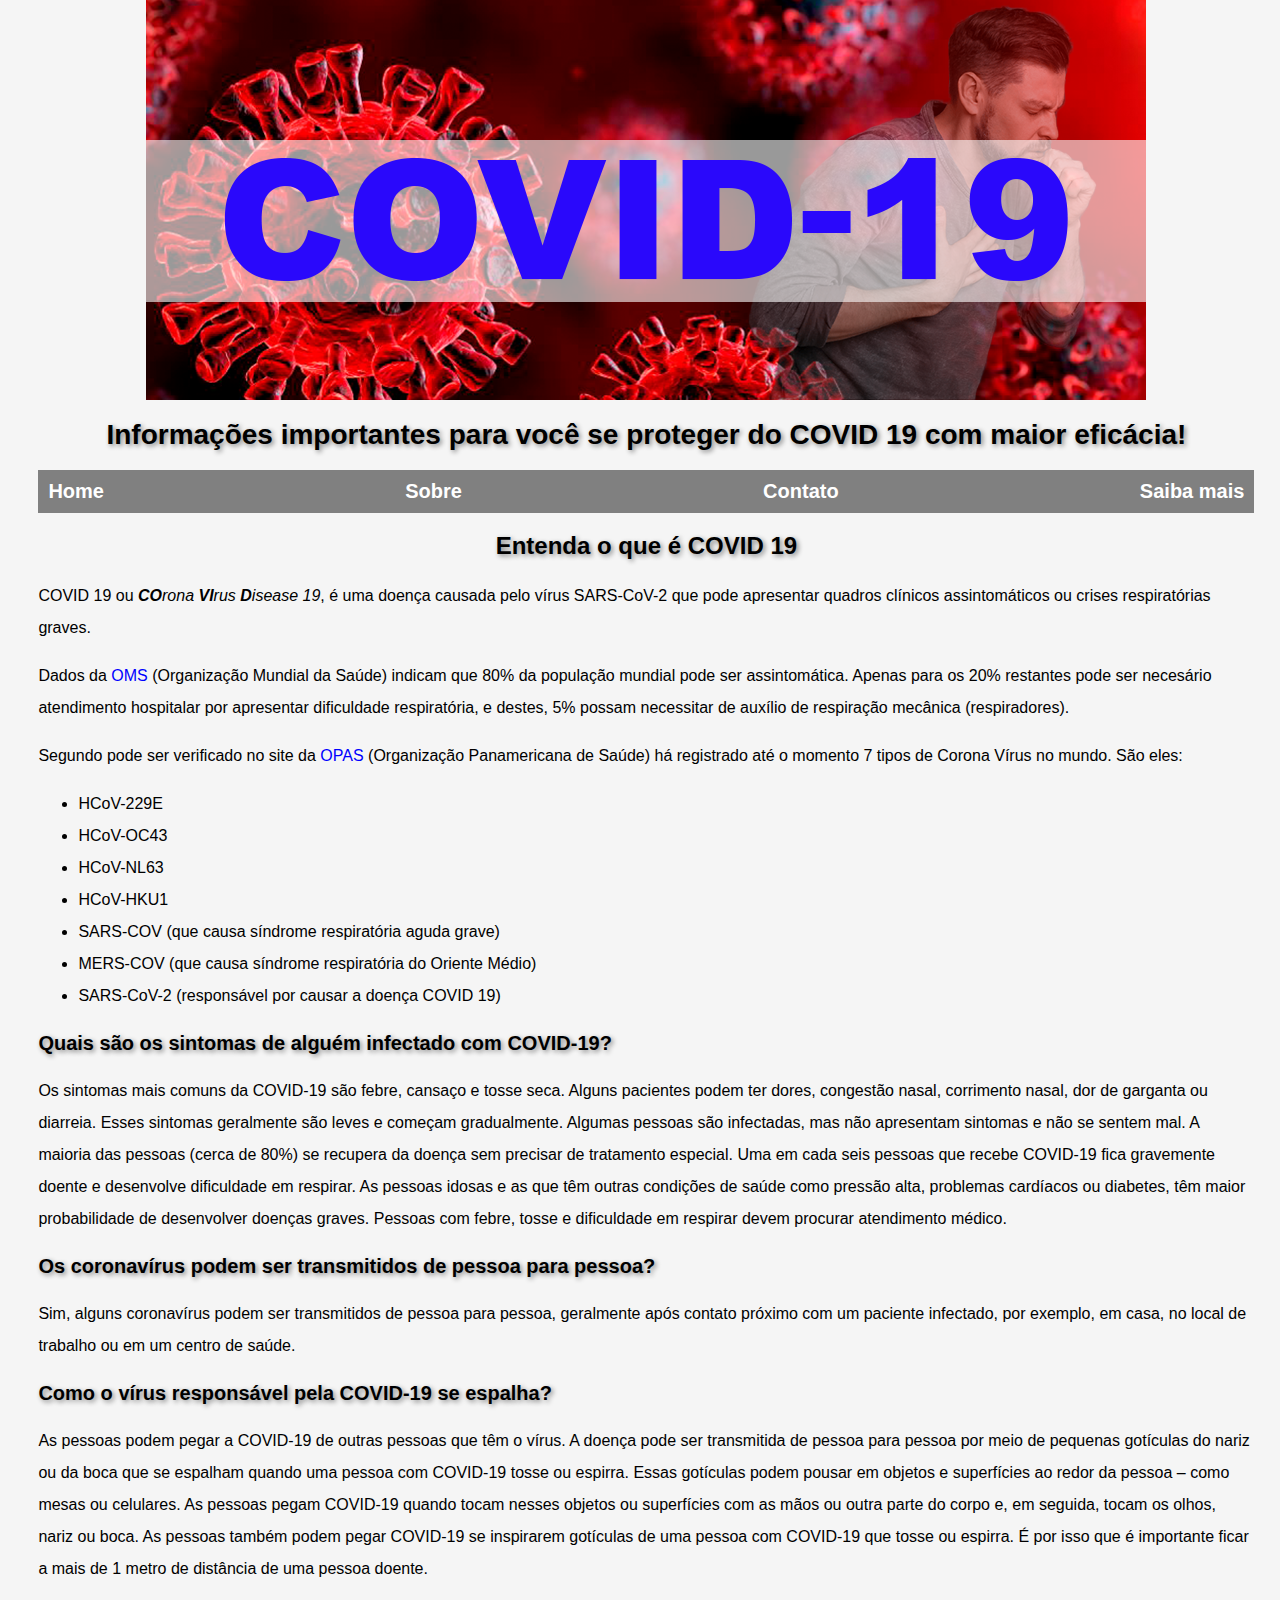
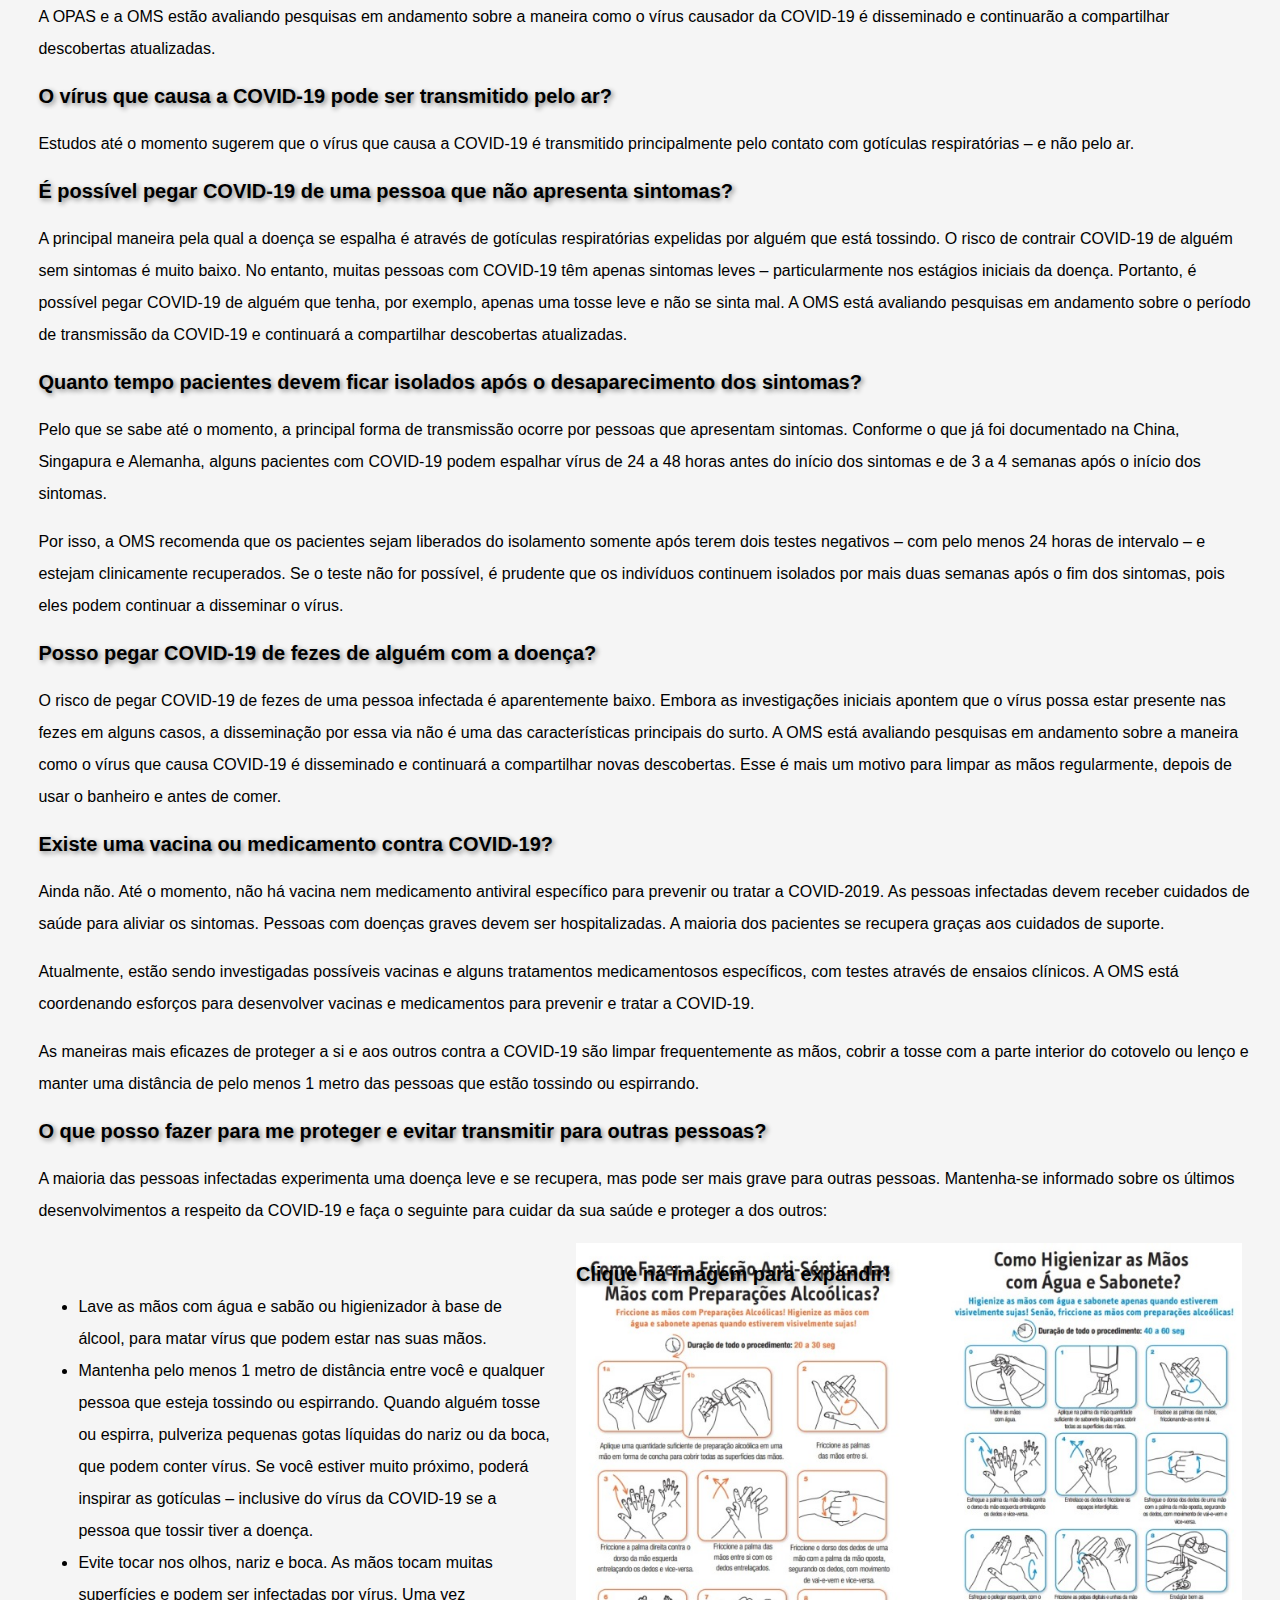
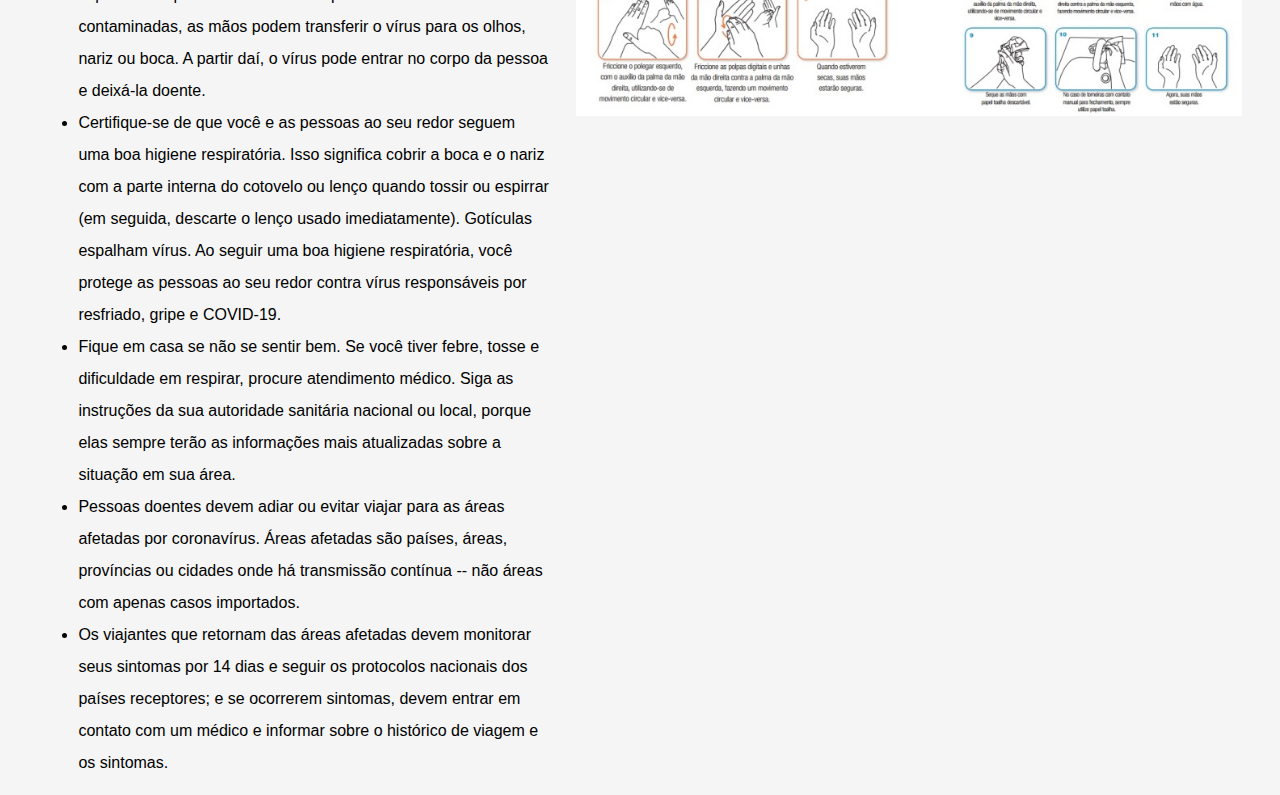
==== commit aafaacf7: "updated index.html" ====
--- a/index.html
+++ b/index.html
@@ -2,6 +2,7 @@
     <head>
         <title>COVID 19: Tudo o que você precisa saber!</title>
         <link rel="stylesheet" href="style.css">
+        <meta charset="utf-8">
     </head>
 
     <body>
@@ -9,7 +10,7 @@
             <img src="img/title.png"/>
         </div>
         <div>
-            <h1>Informações importantes para você se proteger do COVID 19</h1>
+            <h1>Informações importantes para você se proteger do COVID 19 com maior eficácia!</h1>
         </div>
         
         <div id="menu">
--- a/style.css
+++ b/style.css
@@ -121,4 +121,13 @@
     padding:1%;
     align-self: center;
     right: 40%;
+}
+
+#atendimento table{
+    width: 90%;
+    left: 20%;
+}
+
+#atendimento table tr td h3{
+    text-align: center;
 }